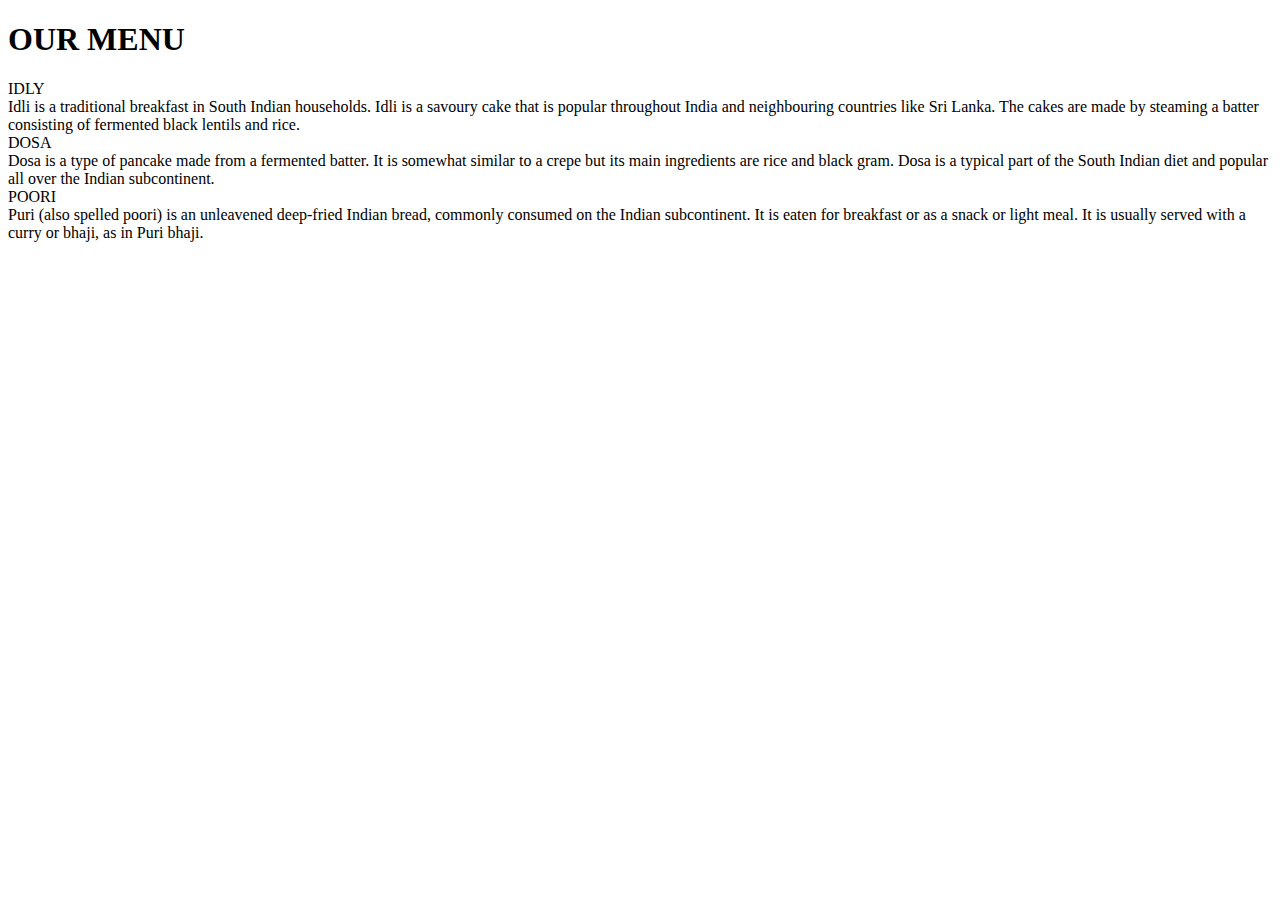
==== My_site/Module2_Assignment/index.html @ d6e0d76c "Module2_Assignment" ====
<!DOCTYPE html>
<html>
<head>
    <link rel = "stylesheet" href="styles.css">
	<title> MENU</title>
</head>
<body>
    
    <h1 id="top"> OUR MENU </h1>

<div class="row">
    <div class = "col-lg-3 col-md-6 col-sm-12"> 
       
           <div class= "item_name"> IDLY </div>
           Idli is a traditional breakfast in South Indian households. Idli is a savoury cake that is popular throughout India and neighbouring countries like Sri Lanka. The cakes are made by steaming a batter consisting of fermented black lentils and rice.
       
    </div>

    <div class = "col-lg-3 col-md-6  col-sm-12"> 
      
              <div class= "item_name"> DOSA </div>
           Dosa is a type of pancake made from a fermented batter. It is somewhat similar to a crepe but its main ingredients are rice and black gram. Dosa is a typical part of the South Indian diet and popular all over the Indian subcontinent. 
         
    </div>

    <div class = "col-lg-3 col-md-12 col-sm-12">
         
              <div class= "item_name"> POORI</div> 
             Puri (also spelled poori) is an unleavened deep-fried Indian bread, commonly consumed on the Indian subcontinent. It is eaten for breakfast or as a snack or light meal. It is usually served with a curry or bhaji, as in Puri bhaji. 
           
    </div>
</div>

</body>
</html>
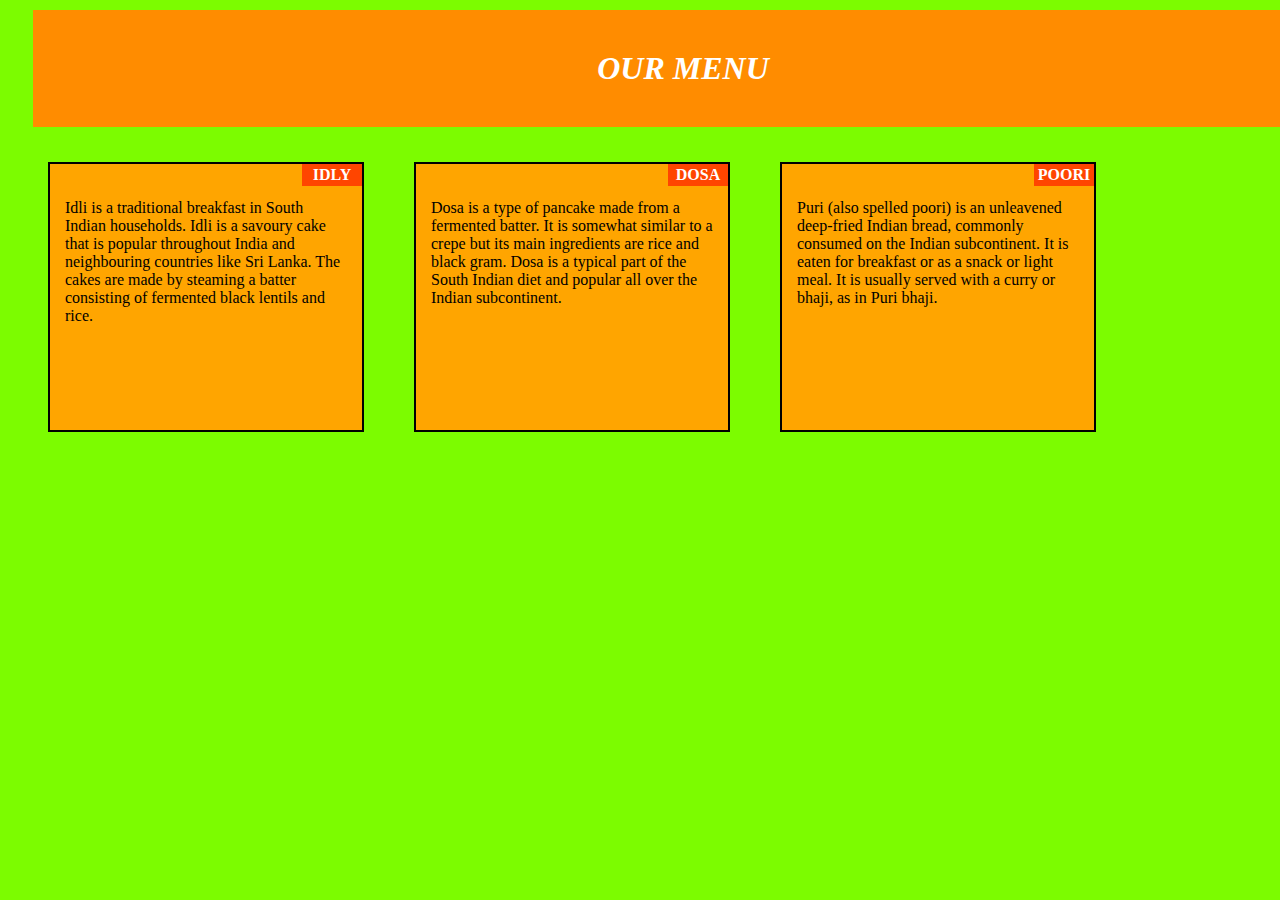
==== commit 9ccff98a: "Module2_Assignment" ====
--- a/My_site/Module2_Assignment/index.html
+++ b/My_site/Module2_Assignment/index.html
@@ -1,7 +1,7 @@
 <!DOCTYPE html>
 <html>
 <head>
-    <link rel = "stylesheet" href="styles.css">
+    <link rel = "stylesheet" href="Styles.css">
 	<title> MENU</title>
 </head>
 <body>
--- a/My_site/Module2_Assignment/Styles.css
+++ b/My_site/Module2_Assignment/Styles.css
@@ -0,0 +1,124 @@
+* {
+  box-sizing: border-box;
+}
+
+body{
+	background-color: LawnGreen;
+}
+
+#top{
+
+	 background-color: DarkOrange;
+	 font-family: Comic Sans MS;
+	 font-style: italic;
+	 color: white ;
+	 width: 1300px;
+	 text-align: center;
+	 border: 2px;
+	 box-sizing: border-box;
+	 padding: 40px;
+	 margin: 10px 10px 10px 25px;
+}
+
+.items{
+
+	   width: 400px;
+	   height: 200px;
+	   font-family: Comic Sans MS;
+	   box-sizing: border-box;
+	   border: 2px solid black;
+	   padding: 35px 15px 15px 15px;
+	   margin: 25px 10px 15px 30px;
+	   float:left;
+	   background-color: LightGreen;
+	   
+
+}
+
+.item_name{
+
+	     float: right;
+	     clear: left;
+	     font-weight: bold;
+	     width: 60px;
+	     background-color: OrangeRed;
+	     margin: -35px -15px 0px 0px;
+	     padding: 2px;
+	     text-align: center;
+	     color: white ;
+}
+
+
+
+
+/* Simple Responsive Framework. */
+.row {
+  width: 100%;
+}
+/********** Large devices only **********/
+@media (min-width: 992px)
+ {
+     .col-lg-3 
+     {
+     
+	   height: 270px;
+	   font-family: Comic Sans MS;
+	   
+	   border: 2px solid black;
+	   padding: 35px 15px 15px 15px;
+	   margin: 25px 10px 15px 40px;
+	   float:left;
+	   background-color: Orange;
+     }
+ 
+   .col-lg-3
+    {
+     width: 25%;
+    }
+   
+}
+/********** Medium devices only **********/
+@media (min-width: 768px) and (max-width: 991px) 
+{
+   .col-md-6,.col-md-12
+    {
+     
+	   height: 250px;
+	   font-family: Comic Sans MS;
+	   
+	   border: 2px solid black;
+	   padding: 35px 15px 15px 15px;
+	   margin: 25px 10px 15px 30px;
+	   float:left;
+	   background-color: Orange;
+   }
+
+     .col-md-6 
+     {
+       width: 41%;
+     }
+    .col-md-12
+     {
+      width: 86.5%;
+     }
+}
+
+@media (max-width: 767px)
+ {
+  .col-sm-12
+   {
+     
+	   height: 270px;
+	   font-family: Comic Sans MS;
+	   
+	   border: 2px solid black;
+	   padding: 35px 15px 15px 15px;
+	   margin: 25px 10px 15px 40px;
+	   float:left;
+	   background-color: Orange;
+  }
+    .col-sm-12
+     {
+    width: 90%;
+     }
+ }
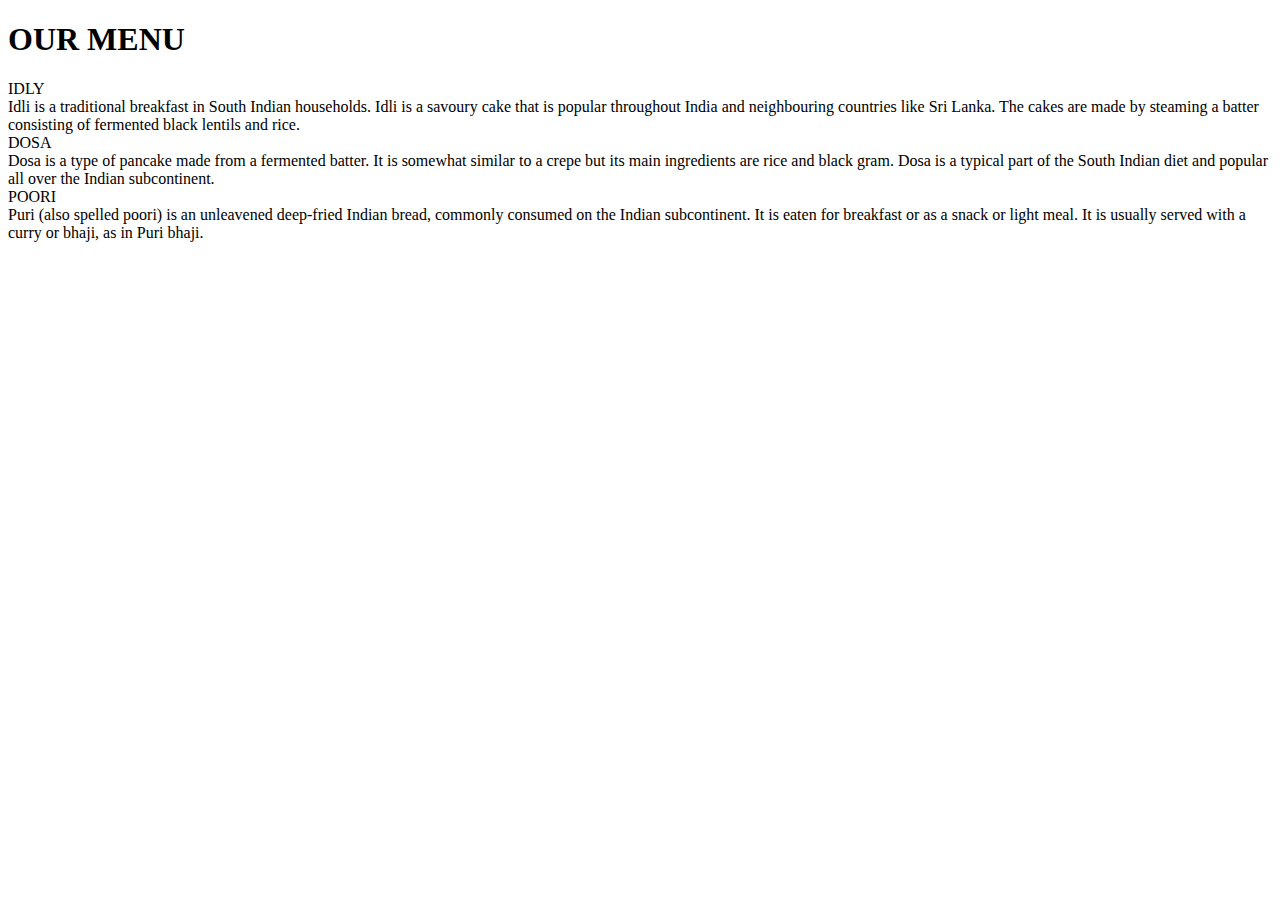
==== commit bfb256c2: "Module2_Assignment" ====
--- a/My_site/Module2_Assignment/index.html
+++ b/My_site/Module2_Assignment/index.html
@@ -1,7 +1,7 @@
 <!DOCTYPE html>
 <html>
 <head>
-    <link rel = "stylesheet" href="Styles.css">
+    <link rel = "stylesheet" href="/css/Styles.css">
 	<title> MENU</title>
 </head>
 <body>
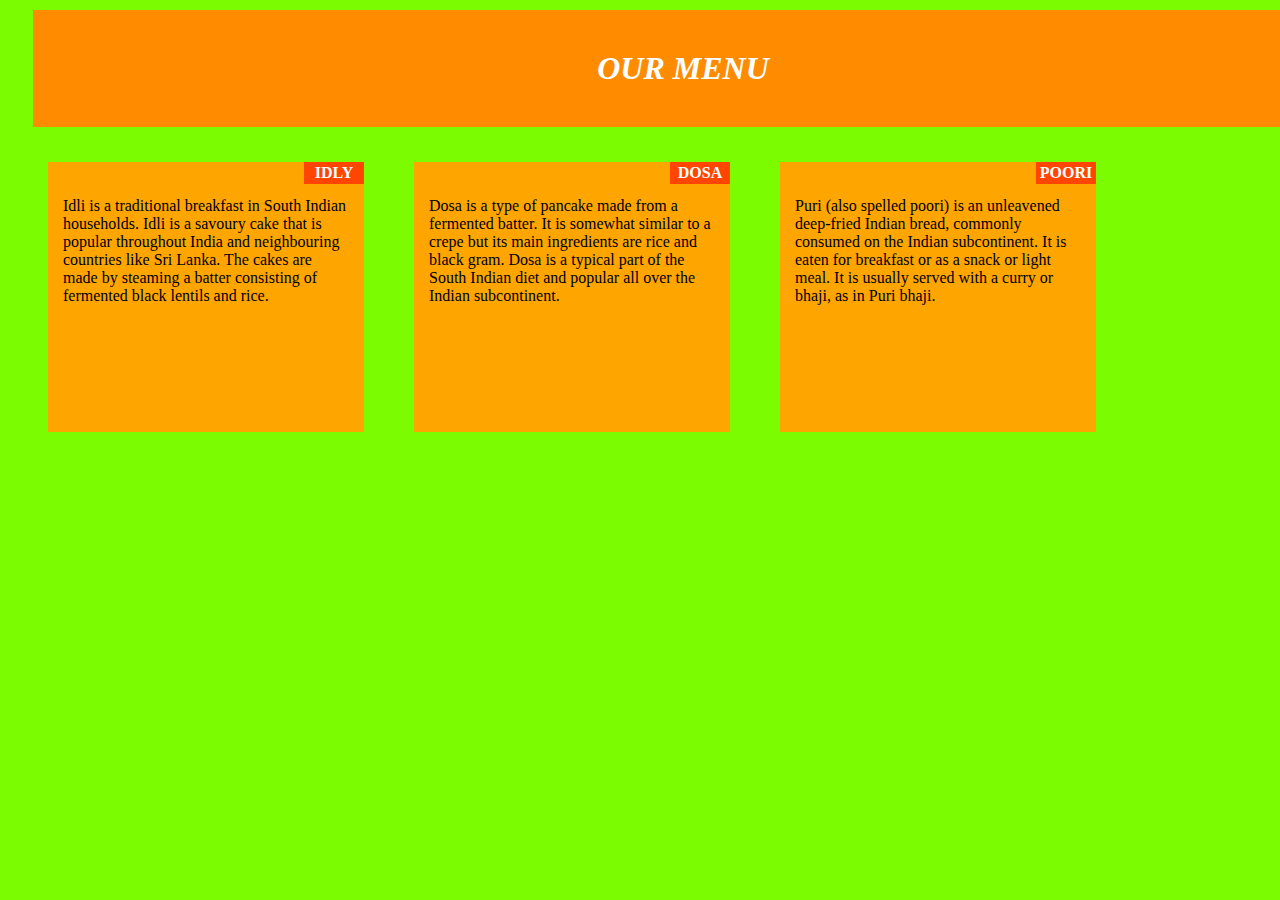
==== commit 57a3f522: "Update index.html" ====
--- a/My_site/Module2_Assignment/index.html
+++ b/My_site/Module2_Assignment/index.html
@@ -1,7 +1,7 @@
 <!DOCTYPE html>
 <html>
 <head>
-    <link rel = "stylesheet" href="/css/Styles.css">
+    <link rel = "stylesheet" href="css/Styles.css">
 	<title> MENU</title>
 </head>
 <body>
--- a/My_site/Module2_Assignment/css/Styles.css
+++ b/My_site/Module2_Assignment/css/Styles.css
@@ -0,0 +1,124 @@
+* {
+  box-sizing: border-box;
+}
+
+body{
+  background-color: LawnGreen;
+}
+
+#top{
+
+   background-color: DarkOrange;
+   font-family: Comic Sans MS;
+   font-style: italic;
+   color: white ;
+   width: 1300px;
+   text-align: center;
+   border: 2px;
+   box-sizing: border-box;
+   padding: 40px;
+   margin: 10px 10px 10px 25px;
+}
+
+.items{
+
+     width: 400px;
+     height: 200px;
+     font-family: Comic Sans MS;
+     box-sizing: border-box;
+     border: 2px solid black;
+     padding: 35px 15px 15px 15px;
+     margin: 25px 10px 15px 30px;
+     float:left;
+     background-color: LightGreen;
+     
+
+}
+
+.item_name{
+
+       float: right;
+       clear: left;
+       font-weight: bold;
+       width: 60px;
+       background-color: OrangeRed;
+       margin: -35px -15px 0px 0px;
+       padding: 2px;
+       text-align: center;
+       color: white ;
+}
+
+
+
+
+/* Simple Responsive Framework. */
+.row {
+  width: 100%;
+}
+/********** Large devices only **********/
+@media (min-width: 992px)
+ {
+     .col-lg-3 
+     {
+     
+     height: 270px;
+     font-family: Comic Sans MS;
+     
+     
+     padding: 35px 15px 15px 15px;
+     margin: 25px 10px 15px 40px;
+     float:left;
+     background-color: Orange;
+     }
+ 
+   .col-lg-3
+    {
+     width: 25%;
+    }
+   
+}
+/********** Medium devices only **********/
+@media (min-width: 768px) and (max-width: 991px) 
+{
+   .col-md-6,.col-md-12
+    {
+     
+     height: 250px;
+     font-family: Comic Sans MS;
+     
+    
+     padding: 35px 15px 15px 15px;
+     margin: 25px 10px 15px 30px;
+     float:left;
+     background-color: Orange;
+   }
+
+     .col-md-6 
+     {
+       width: 41%;
+     }
+    .col-md-12
+     {
+      width: 86.5%;
+     }
+}
+
+@media (max-width: 767px)
+ {
+  .col-sm-12
+   {
+     
+     height: 270px;
+     font-family: Comic Sans MS;
+     
+     
+     padding: 35px 15px 15px 15px;
+     margin: 25px 10px 15px 40px;
+     float:left;
+     background-color: Orange;
+  }
+    .col-sm-12
+     {
+    width: 90%;
+     }
+ }
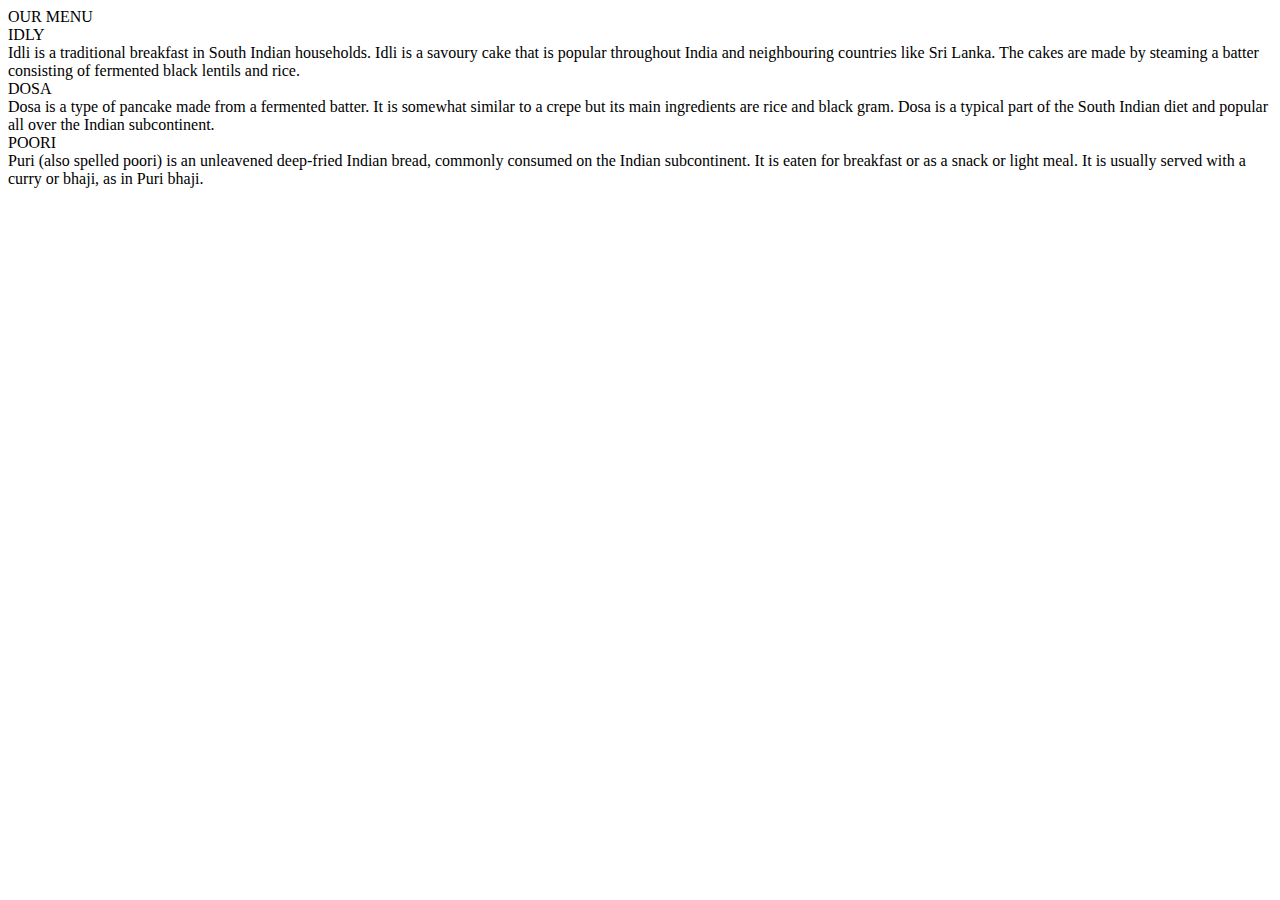
==== commit 06025c95: "Module2_Assignment" ====
--- a/My_site/Module2_Assignment/index.html
+++ b/My_site/Module2_Assignment/index.html
@@ -1,12 +1,14 @@
 <!DOCTYPE html>
 <html>
 <head>
-    <link rel = "stylesheet" href="css/Styles.css">
+    <link rel = "stylesheet" href="/css/Styles.css">
 	<title> MENU</title>
 </head>
 <body>
-    
-    <h1 id="top"> OUR MENU </h1>
+
+    <div class="row">
+    <div class="top"> OUR MENU </div>
+    </div>
 
 <div class="row">
     <div class = "col-lg-3 col-md-6 col-sm-12"> 
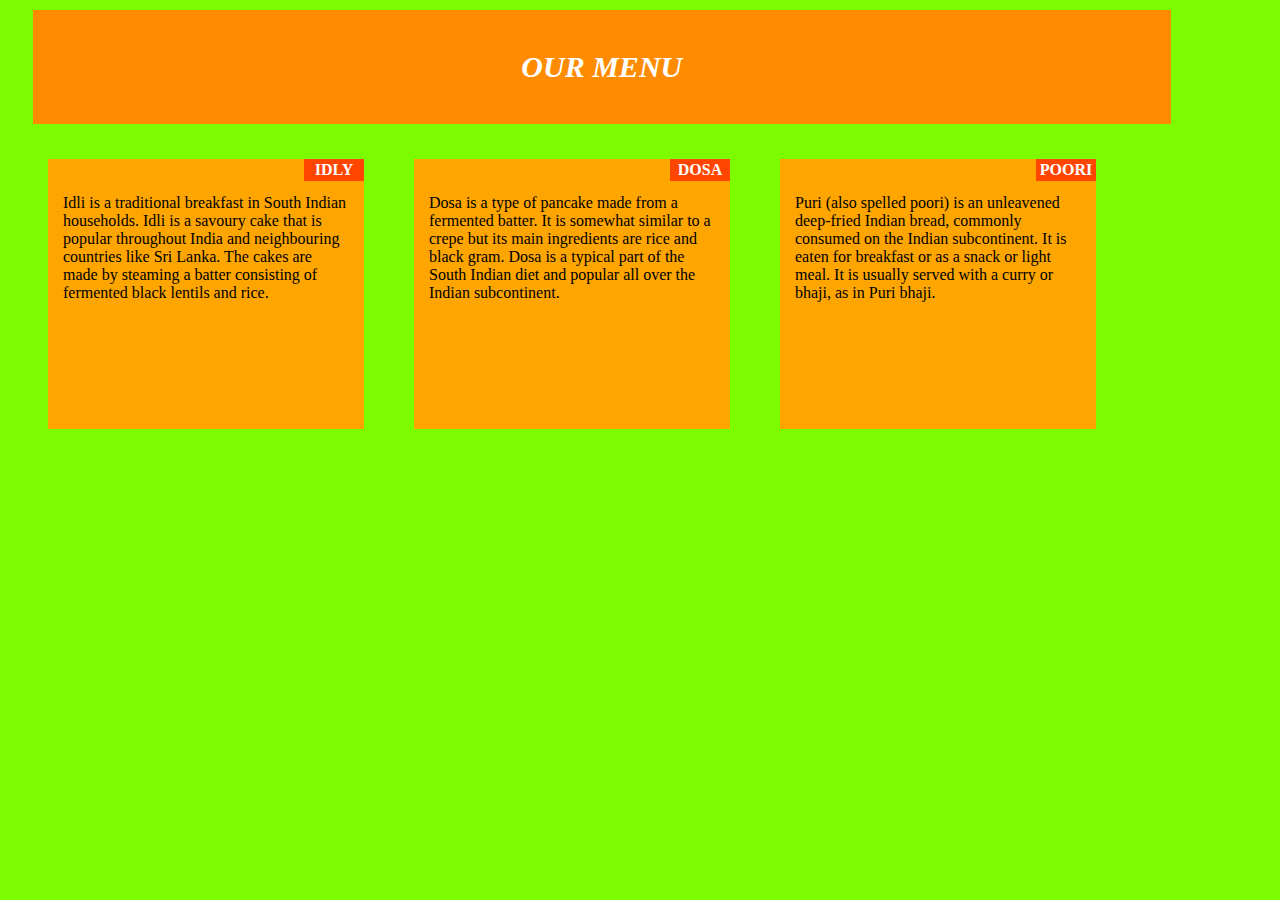
==== commit d11d4e0e: "Merge branch 'master' of https://github.com/Saranya80a/New" ====
--- a/My_site/Module2_Assignment/index.html
+++ b/My_site/Module2_Assignment/index.html
@@ -1,7 +1,7 @@
 <!DOCTYPE html>
 <html>
 <head>
-    <link rel = "stylesheet" href="/css/Styles.css">
+    <link rel = "stylesheet" href="css/Styles.css">
 	<title> MENU</title>
 </head>
 <body>
--- a/My_site/Module2_Assignment/css/Styles.css
+++ b/My_site/Module2_Assignment/css/Styles.css
@@ -0,0 +1,172 @@
+* {
+  box-sizing: border-box;
+}
+
+body{
+  background-color: LawnGreen;
+}
+
+@media (min-width: 992px)
+{
+  .top{
+   font-size: 30px;
+   font-weight: bold;
+   background-color: DarkOrange;
+   font-family: Comic Sans MS;
+   font-style: italic;
+   color: white ;
+   width: 90%;
+   text-align: center;
+   border: 2px;
+   box-sizing: border-box;
+   padding: 40px;
+   margin: 10px 10px 10px 25px;
+     } 
+}
+
+@media (min-width: 768px) and (max-width: 991px) 
+{
+  .top{
+   font-size: 30px;
+   font-weight: bold;
+   background-color: DarkOrange;
+   font-family: Comic Sans MS;
+   font-style: italic;
+   color: white ;
+   width: 90%;
+   text-align: center;
+   border: 2px;
+   box-sizing: border-box;
+   padding: 40px;
+   margin: 10px 10px 10px 25px;
+     } 
+}
+
+@media (max-width: 767px)
+{
+  .top{
+   font-size: 30px;
+   font-weight: bold;
+   background-color: DarkOrange;
+   font-family: Comic Sans MS;
+   font-style: italic;
+   color: white ;
+   width: 95%;
+   text-align: center;
+   border: 2px;
+   box-sizing: border-box;
+   padding: 40px;
+   margin: 10px 10px 10px 25px;
+     } 
+}
+
+
+.items{
+
+     width: 400px;
+     height: 200px;
+     font-family: Comic Sans MS;
+     box-sizing: border-box;
+     border: 2px solid black;
+     padding: 35px 15px 15px 15px;
+     margin: 25px 10px 15px 30px;
+     float:left;
+     background-color: LightGreen;
+     
+
+}
+
+.item_name{
+
+       float: right;
+       clear: left;
+       font-weight: bold;
+       width: 60px;
+       background-color: OrangeRed;
+       margin: -35px -15px 0px 0px;
+       padding: 2px;
+       text-align: center;
+       color: white ;
+}
+
+
+
+
+/* Simple Responsive Framework. */
+.row {
+  width: 100%;
+}
+/********** Large devices only **********/
+@media (min-width: 992px)
+ {
+     .col-lg-3, .col-lg-12 
+     {
+     
+     
+     font-family: Comic Sans MS;
+     
+     
+     padding: 35px 15px 15px 15px;
+     margin: 25px 10px 15px 40px;
+     float:left;
+     background-color: Orange;
+     }
+ 
+   .col-lg-3
+    {
+     width: 25%;
+     height: 270px;
+    }
+   
+   .col-lg-12
+    {
+     width: 100%;
+    }
+}
+/********** Medium devices only **********/
+@media (min-width: 768px) and (max-width: 991px) 
+{
+   .col-md-6,.col-md-12
+    {
+     
+     
+     font-family: Comic Sans MS;
+     
+    
+     padding: 35px 15px 15px 15px;
+     margin: 25px 10px 15px 30px;
+     float:left;
+     background-color: Orange;
+   }
+
+     .col-md-6 
+     {
+       width: 41%;
+       height: 250px;
+     }
+    .col-md-12
+     {
+      width: 86.5%;
+      height:160px;
+     }
+}
+
+@media (max-width: 767px)
+ {
+  .col-sm-12
+   {
+     
+     height: 200px;
+     font-family: Comic Sans MS;
+     
+     
+     padding: 35px 15px 15px 15px;
+     margin: 25px 10px 15px 40px;
+     float:left;
+     background-color: Orange;
+  }
+    .col-sm-12
+     {
+    width: 90%;
+     }
+ }
